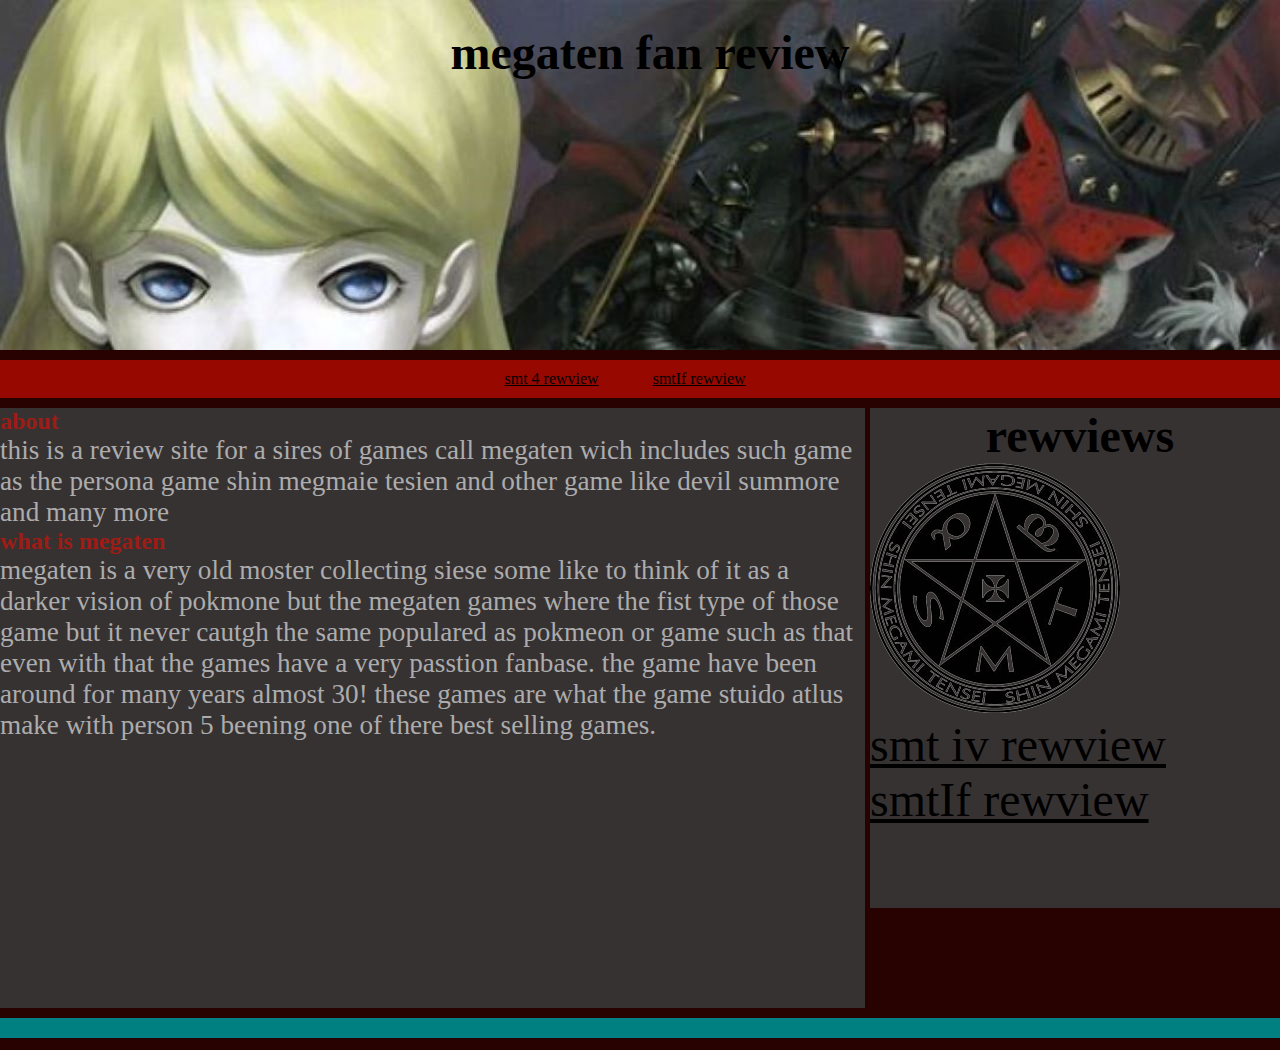
==== idexx.html @ 49cb698b "I added my web files" ====
<!DOCTYPE html> 
<html lang ="en" > 

		 
		<head>
		<meta charset =  "utf-8">
		<meta name   = "descrption"  content  = "megatenfanreview"/>
		 <meta name = "keyword" content  = " rewview for megaten games" />
			<title> megaten fan rewview</title> 
	
			<link href = "megaten.css" rel = "StyleSheet" />
	<body>
	<div >
	
	
		<header>
		
		 <h1>megaten fan review</h1>
		</header>
		<nav>
			<ul>
				<li><a href="smt4.html" title = "smt 4 rewview">smt 4 rewview</a></li>
				<li><a href="smtif.html" title = "smtif">smtIf rewview</a></li>
			</ul> 
		</nav>
		
		<aside>
			<h1>rewviews</h1>
			<img src="ShinMegamiTenseiLogo.png" 
			alt ="megtenlogo"
			title="megtenlogo"
			width= "250" height = "250"/>
		<ul>
			<li><a href="smt4.html" title= "smt 4 rewview" >smt iv rewview</a></li>
			<li><a href="smtif.html" title = "smtif" >smtIf rewview</a></li>
		</ul>
		
		</aside>
		<section>
			<h3> about</h3>
				<p> this is a review site for a sires of games call megaten wich includes
		such game as the persona game shin megmaie tesien and other game like 
		
		devil summore and many more</p>
		<h3>what is megaten</h3> 
			<p> megaten is a very old moster collecting siese some like to think of it as
		a darker vision of pokmone but the megaten games where the fist type of those game but it never cautgh the same populared as pokmeon or game such as that
		even with that the games have a very passtion fanbase. the game have been around for many years almost 30!
		these games are what the game stuido atlus make with person 5 beening one of there best selling games. </p>
		
		</section>
		
		
		
		
		
		
		<footer>
		
		</footer>
	
	</div>
	</body>

</html>
---- megaten.css ----
*
{
	margin:0;
	padding:0;
} 
body
{
background-color:#140F0F;
} 



div
{
	width: 1300px;
	height:1050px;
	margin:0 auto;
	background-color:#280200;
	
}
header
{
	
	height: 300px;
	width:1250px;
	padding: 25px;
	margin-bottom:10px;

	background:url(smt123.jpg);
	

	
} 


nav
{
	width:1280px;
 background-color:#970801;
	padding:10px;
	margin-bottom:10px;
	text-align:center;
} 
nav li
{
	display:inline;
	padding-right: 50px;
	
}


aside
{
	width:420px;
	height: 500px;
	margin: 0 10px 10px 0;
	background-color:#373232;
	float: right; 

}
a:link 
{
	color:black;
} 
 a:hover
{
	color: black;

}
 a:visited
{
	color: black;
}
aside a
{
	font-size:3em;
	text-align: center;
}

section
{
	width:865px;
	height: 600px;
	margin: 0 0 10px 0; 

	background-color:#373232;
	float:left;
} 


footer
{
	padding:10px;
	background-color: teal; 
	clear: both;
	
	
}
P
{
	color: #ACACAD;
	font-size: 1.7em;
} 
h2,h3
{
	color: #9E1C15;
	
	
} 

	
	
	

h1
{
	
	font-size:3em;
	text-align: center;
}
h3
{
	font-size: 1.5em;
}
.rew
{
	font-size: 1em;
	table
{
	border:solid 10px white;
	border-collapse:collapse;
	
} 
th,td,tr
{
	padding:1em;
	border:solid 4px white;
}
caption
{
	font-weight:bold;
	font-size:2em;
} 
}
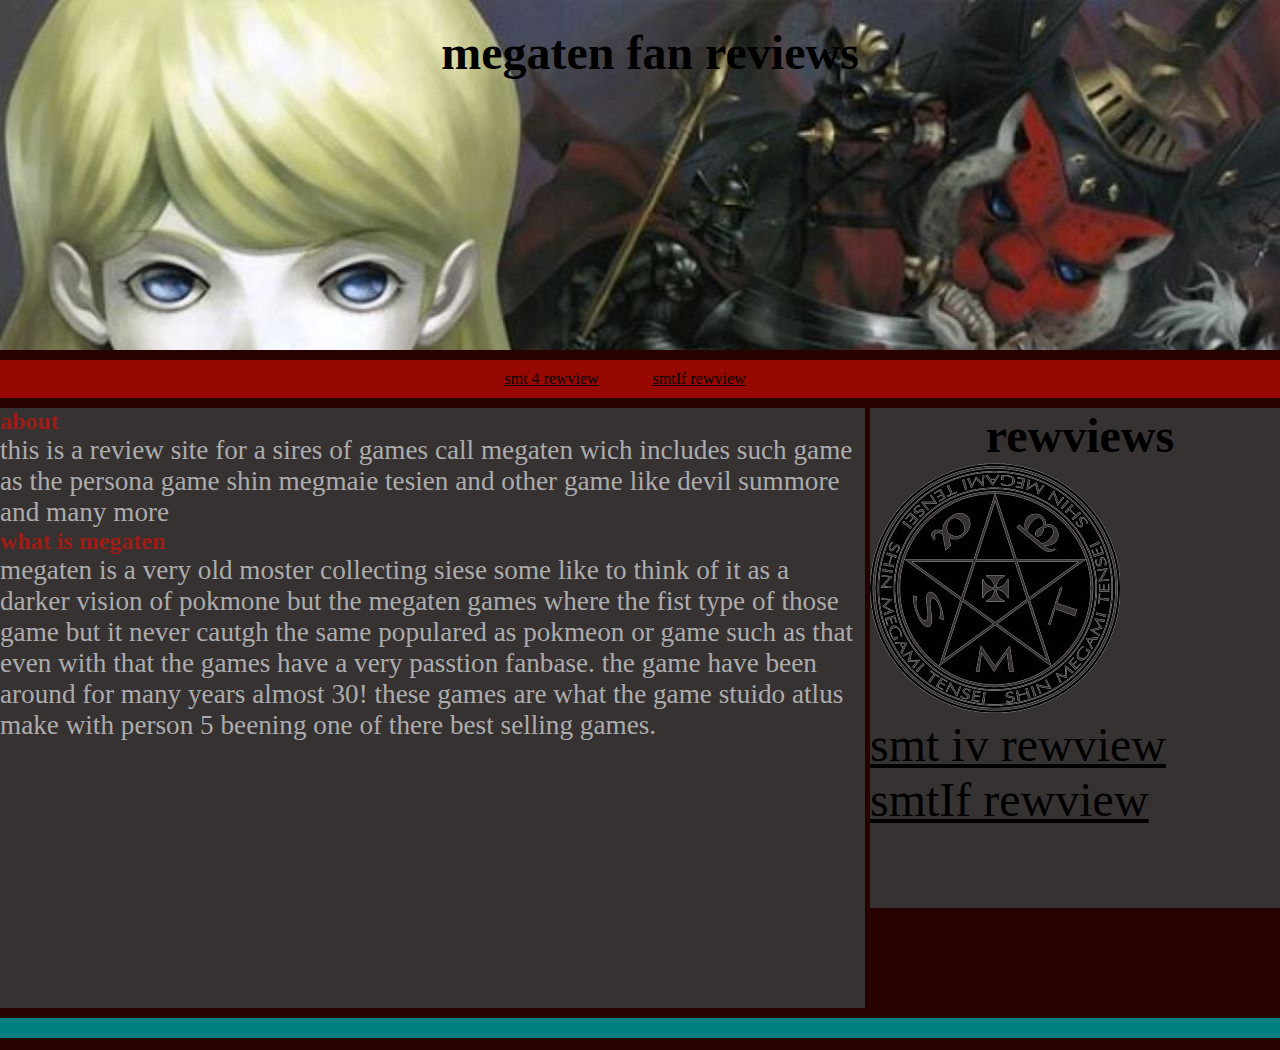
==== commit 6159ae47: "chang titiles" ====
--- a/idexx.html
+++ b/idexx.html
@@ -15,7 +15,7 @@
 	
 		<header>
 		
-		 <h1>megaten fan review</h1>
+		 <h1>megaten fan reviews</h1>
 		</header>
 		<nav>
 			<ul>
